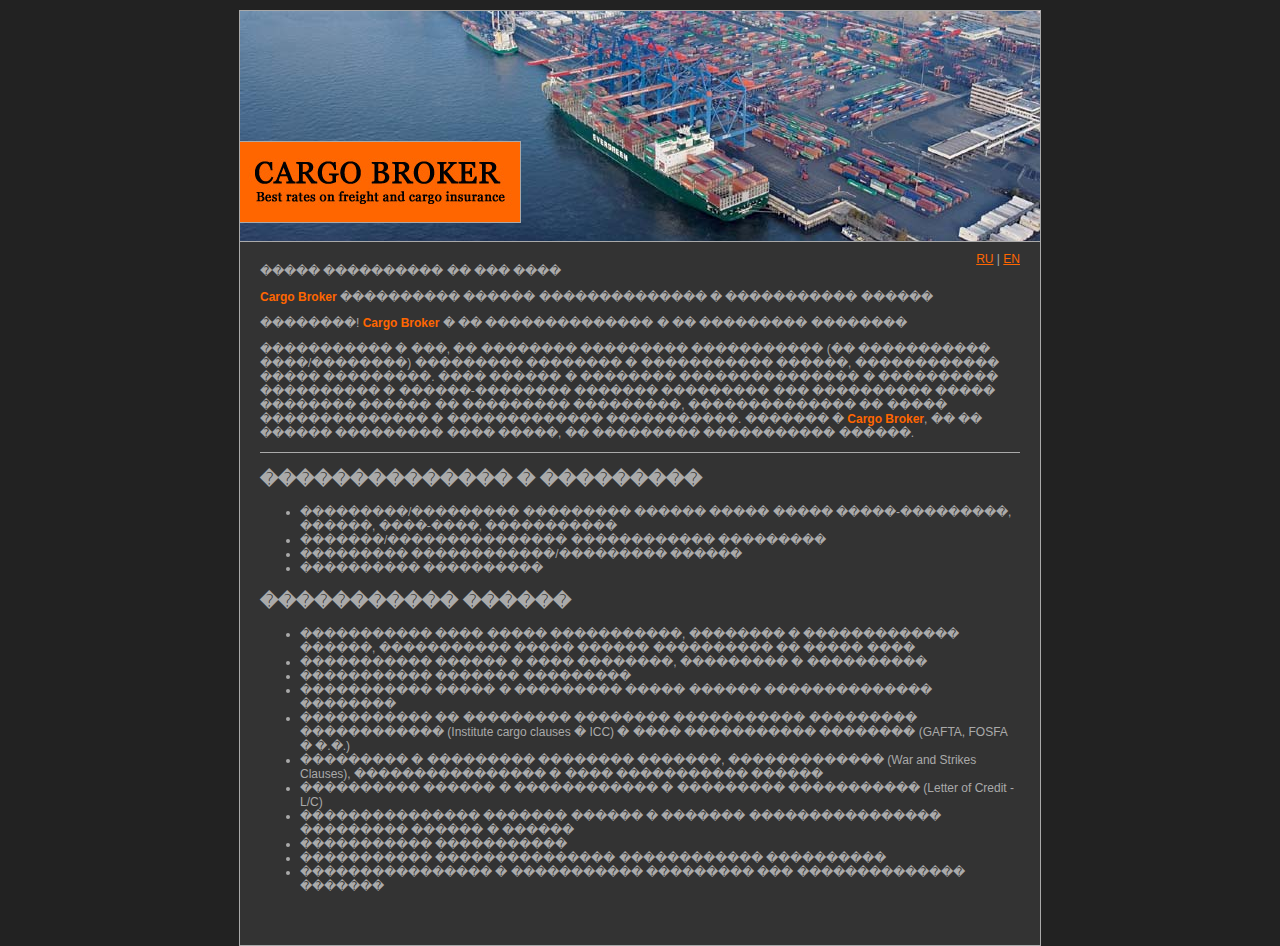
==== trunk/webroot/index.html @ fdf37bdc "" ====
<html>
	<head>
		<LINK REL="SHORTCUT ICON" HREF="img/actimind.ico"> 
		<LINK rel="stylesheet" type="text/css" href="styles/styles.css">
	</head>
	<body>
		<div id="cb-header">
			<div id="cb-logo">
			</div>
		</div>
		<div id="cb-main">
			<div id="cb-lang">
				<a href="">RU</a> | <a href="">EN</a>
			</div>
			<div id="cb-content">
				<p>����� ���������� �� ��� ����</p>
				<p><span class="cb-brand">Cargo Broker</span> ���������� ������ �������������� � ����������� ������</p>
				<p>��������! <span class="cb-brand">Cargo Broker</span> � �� �������������� � �� ��������� ��������</p>
				<p>����������� � ���, �� �������� ��������� ����������� (�� ����������� ����/��������) ��������� �������� � ����������� ������, ������������ ����� ���������.
					���� ������ � �������� ��������������� � ���������� ���������� � ������-�������� ������� ��������� ��� ���������� ����� �������� ������ �� ��������� ���������, �������������� �� ����� �������������� � ������������� �����������.
					������� � <span class="cb-brand">Cargo Broker</span>, �� �� ������ ��������� ���� �����, �� ��������� ����������� ������.
				</p>
				<div class="cb-hr"></div>
	
				<h2>�������������� � ��������� </h2>
				<ul>
					<li>���������/��������� ��������� ������ ����� ����� �����-���������, ������, ����-����, �����������</li>
					<li>�������/��������������� ������������ ���������</li>
				  <li>��������� ������������/��������� ������</li>
					<li>���������� ����������</li>
				</ul>
				
				<h2>����������� ������</h2>
				<ul>
					<li>����������� ���� ����� �����������, �������� � ������������� ������, ����������� ����� ������ ���������� �� ����� ����</li>
					<li>����������� ������ � ���� ��������, ��������� � ���������� </li>
					<li>����������� ������� ��������� </li>
				  <li>����������� ����� � ��������� ����� ������ �������������� �������� </li>
				  <li>����������� �� ��������� �������� ����������� ��������� ������������ (Institute cargo clauses � ICC) � ���� ����������� �������� (GAFTA, FOSFA � �.�.)</li>
				  <li>��������� � ��������� �������� �������, ������������� (War and Strikes Clauses), ���������������� � ���� ����������� ������</li>
				  <li>���������� ������ � ������������ � ��������� ����������� (Letter of Credit - L/C)</li>
					<li>��������������� ������� ������ � ������� ���������������� ��������� ������ � ������</li>
					<li>����������� ����������� </li>
					<li>����������� ��������������� ������������ ����������</li>
					<li>���������������� � ����������� ��������� ��� �������������� �������</li>
				</ul>
			</div>
		</div>
		<div id="cb-footer">
		</div>
	</body>
</html>
---- trunk/webroot/styles/styles.css ----
body {

		background-color: #222;
		margin: 0px;
		padding: 0px;
		padding-top: 10px;
		font-family: Georgia, Arial;
		font-size: 12px;
		color: #aaa;
	  text-align: center;

}

div#cb-header {

    border: 1px solid #aaa;
    padding: 0px;
    padding-top: 0px;
    width: 800px;
    height: 230px;
    margin-left: auto;
    margin-right: auto;
    text-align: left;
    background-image: url("../img/header01_1024.jpg");
}

div#cb-logo {

    border: 1px solid #aaa;
    border-left: 0px;
    padding: 0px;
    margin-top: 130px;
    width: 280px;
    height: 80px;
    text-align: left;
    background-image: url("../img/logo.jpg");
}

div#cb-main {

  	background-color: #333;
    border: 1px solid #aaa;
    border-top: 0px;
    padding: 0px;
    padding-top: 10px;
    padding-bottom: 40px;
    width: 800px;
    margin-left: auto;
    margin-right: auto;
    text-align: left;

}

div#cb-content {

    margin-left: 20px;
    margin-right: 20px;

}

div#cb-lang {

		float: right;
		margin-right: 20px;

}


a {
		/* color: #99f; */ 
		color: #f60;  
		font-family: Georgia, Arial;
		font-size: 12px;
}

.cb-brand {
		color: #f60;
		font-family: Georgia, Arial;
		font-size: 12px;
		font-weight: bold;
}

div.cb-hr {
		
		border-top: 1px solid #aaa;
		width: 100%;
		margin-bottom: 0px;
}
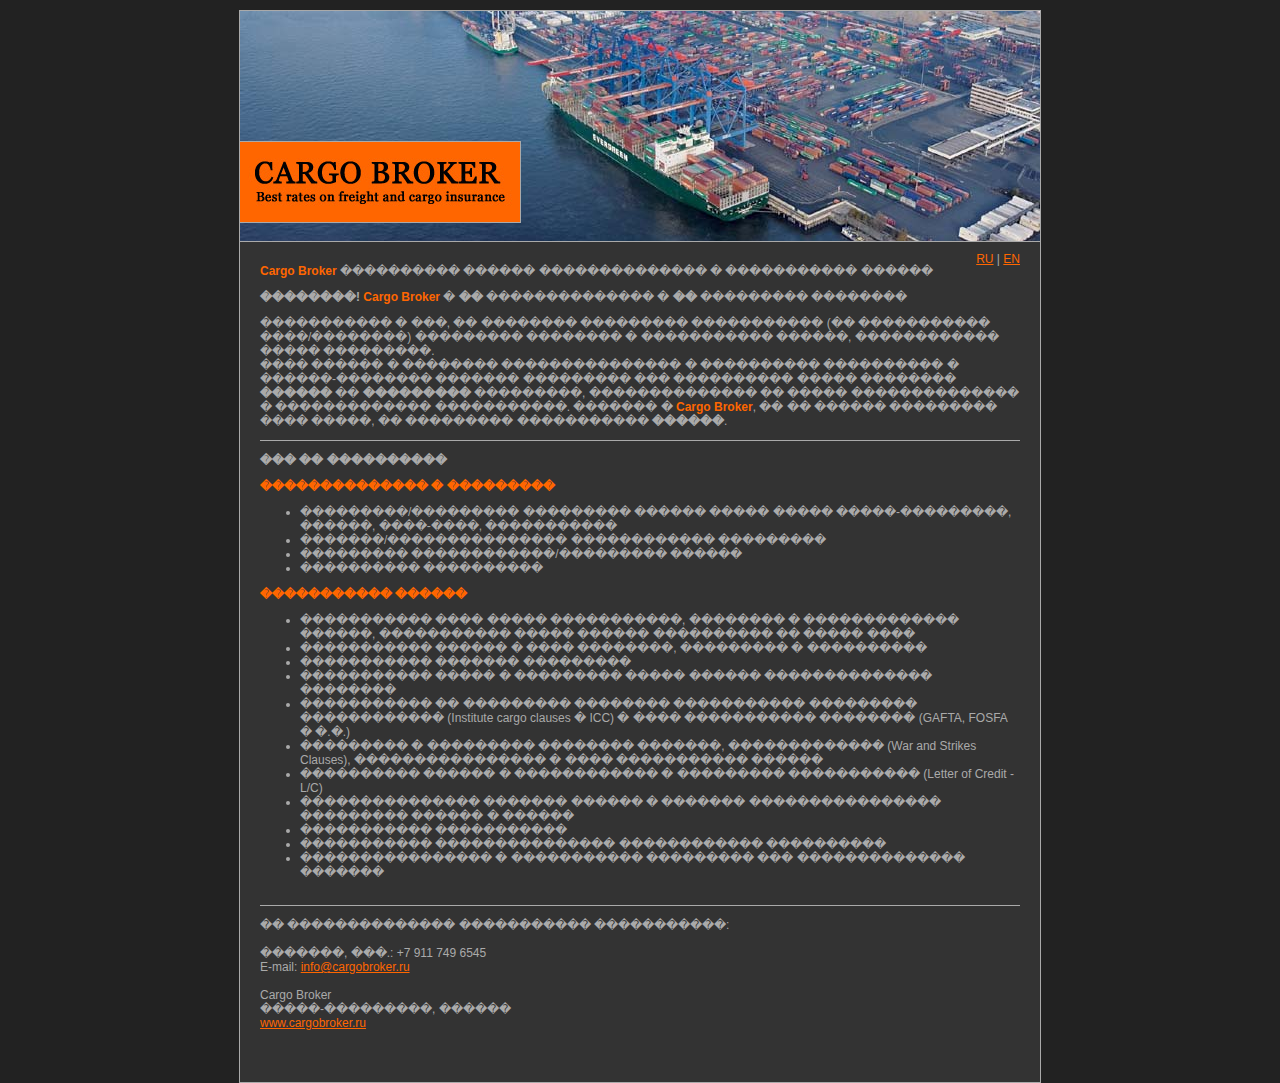
==== commit d6c206ec: "" ====
--- a/trunk/webroot/index.html
+++ b/trunk/webroot/index.html
@@ -1,7 +1,8 @@
 <html>
 	<head>
-		<LINK REL="SHORTCUT ICON" HREF="img/actimind.ico"> 
-		<LINK rel="stylesheet" type="text/css" href="styles/styles.css">
+	  <TITLE>Cargo Broker</TITLE>
+		<!--LINK REL="SHORTCUT ICON" HREF="img/actimind.ico"/--> 
+		<LINK rel="stylesheet" type="text/css" href="styles/styles.css"/>
 	</head>
 	<body>
 		<div id="cb-header">
@@ -10,19 +11,22 @@
 		</div>
 		<div id="cb-main">
 			<div id="cb-lang">
-				<a href="">RU</a> | <a href="">EN</a>
+				<a href="/index.html">RU</a> | <a href="/index.en.html">EN</a>
 			</div>
 			<div id="cb-content">
-				<p>����� ���������� �� ��� ����</p>
 				<p><span class="cb-brand">Cargo Broker</span> ���������� ������ �������������� � ����������� ������</p>
-				<p>��������! <span class="cb-brand">Cargo Broker</span> � �� �������������� � �� ��������� ��������</p>
+				<p><b>��������!</b> <span class="cb-brand">Cargo Broker</span> � <b>��</b> �������������� � <b>��</b> ��������� ��������</p>
 				<p>����������� � ���, �� �������� ��������� ����������� (�� ����������� ����/��������) ��������� �������� � ����������� ������, ������������ ����� ���������.
-					���� ������ � �������� ��������������� � ���������� ���������� � ������-�������� ������� ��������� ��� ���������� ����� �������� ������ �� ��������� ���������, �������������� �� ����� �������������� � ������������� �����������.
-					������� � <span class="cb-brand">Cargo Broker</span>, �� �� ������ ��������� ���� �����, �� ��������� ����������� ������.
+				  <br/>
+					���� ������ � �������� ��������������� � ���������� ���������� � ������-�������� ������� ��������� ��� ���������� ����� �������� <b>������</b> �� <b>���������</b> ���������, �������������� �� ����� �������������� � ������������� �����������.
+					������� � <span class="cb-brand">Cargo Broker</span>, �� �� ������ ��������� ���� �����, �� ��������� ����������� <b>������</b>.
 				</p>
 				<div class="cb-hr"></div>
+				<div class="cb-center">
+				  <p><b>��� �� ����������</b></p>
+				</div>
 	
-				<h2>�������������� � ��������� </h2>
+				<h2 class="cb-brand">�������������� � ���������</h2>
 				<ul>
 					<li>���������/��������� ��������� ������ ����� ����� �����-���������, ������, ����-����, �����������</li>
 					<li>�������/��������������� ������������ ���������</li>
@@ -30,7 +34,7 @@
 					<li>���������� ����������</li>
 				</ul>
 				
-				<h2>����������� ������</h2>
+				<h2 class="cb-brand">����������� ������</h2>
 				<ul>
 					<li>����������� ���� ����� �����������, �������� � ������������� ������, ����������� ����� ������ ���������� �� ����� ����</li>
 					<li>����������� ������ � ���� ��������, ��������� � ���������� </li>
@@ -44,6 +48,20 @@
 					<li>����������� ��������������� ������������ ����������</li>
 					<li>���������������� � ����������� ��������� ��� �������������� �������</li>
 				</ul>
+
+        <br/>
+				<div class="cb-hr"></div>
+				<div id="cb-contacts">
+          <p>�� �������������� ����������� �����������:<br/>
+             <br/>
+             �������, ���.: +7 911 749 6545<br/>
+             E-mail: <a href="mailto:info@cargobroker.ru">info@cargobroker.ru</a><br/>
+             <br/>
+             Cargo Broker<br/>
+             �����-���������, ������<br/>
+             <a href="www.cargobroker.ru">www.cargobroker.ru</a>
+          </p>
+			  </div>  
 			</div>
 		</div>
 		<div id="cb-footer">
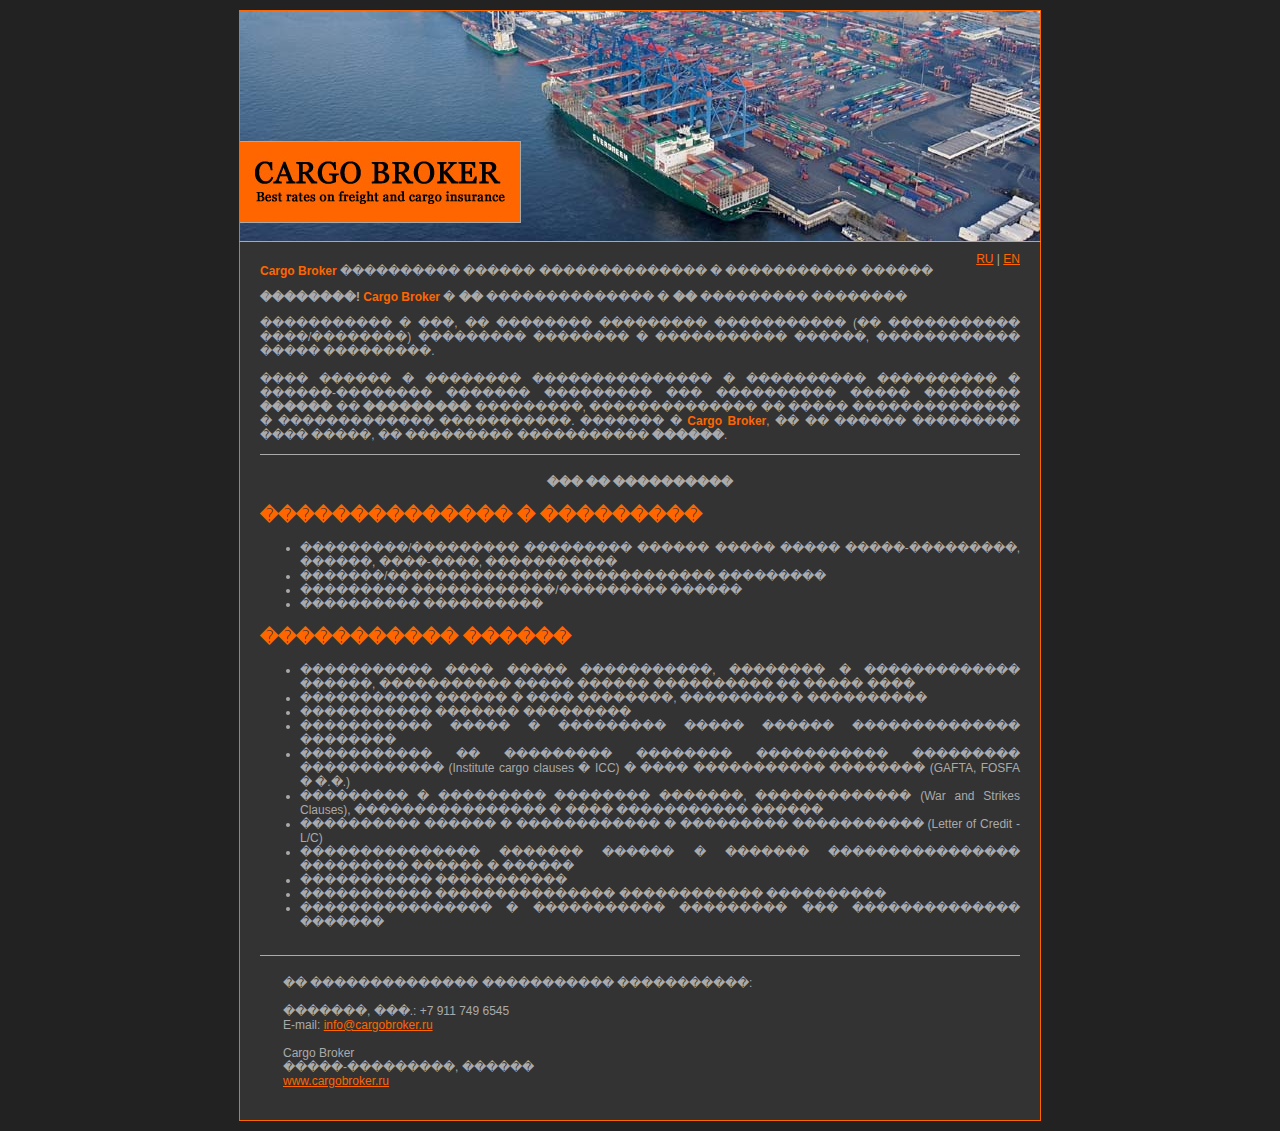
==== commit beb2358e: "" ====
--- a/trunk/webroot/index.html
+++ b/trunk/webroot/index.html
@@ -17,6 +17,7 @@
 				<p><span class="cb-brand">Cargo Broker</span> ���������� ������ �������������� � ����������� ������</p>
 				<p><b>��������!</b> <span class="cb-brand">Cargo Broker</span> � <b>��</b> �������������� � <b>��</b> ��������� ��������</p>
 				<p>����������� � ���, �� �������� ��������� ����������� (�� ����������� ����/��������) ��������� �������� � ����������� ������, ������������ ����� ���������.
+				  <br/>
 				  <br/>
 					���� ������ � �������� ��������������� � ���������� ���������� � ������-�������� ������� ��������� ��� ���������� ����� �������� <b>������</b> �� <b>���������</b> ���������, �������������� �� ����� �������������� � ������������� �����������.
 					������� � <span class="cb-brand">Cargo Broker</span>, �� �� ������ ��������� ���� �����, �� ��������� ����������� <b>������</b>.
@@ -59,7 +60,7 @@
              <br/>
              Cargo Broker<br/>
              �����-���������, ������<br/>
-             <a href="www.cargobroker.ru">www.cargobroker.ru</a>
+             <a href="http://www.cargobroker.ru">www.cargobroker.ru</a>
           </p>
 			  </div>  
 			</div>
--- a/trunk/webroot/styles/styles.css
+++ b/trunk/webroot/styles/styles.css
@@ -4,6 +4,7 @@
 		margin: 0px;
 		padding: 0px;
 		padding-top: 10px;
+		padding-bottom: 10px;
 		font-family: Georgia, Arial;
 		font-size: 12px;
 		color: #aaa;
@@ -13,7 +14,8 @@
 
 div#cb-header {
 
-    border: 1px solid #aaa;
+    border: 1px solid #f60;
+    border-bottom: 1px solid #aaa;
     padding: 0px;
     padding-top: 0px;
     width: 800px;
@@ -39,11 +41,11 @@
 div#cb-main {
 
   	background-color: #333;
-    border: 1px solid #aaa;
+    border: 1px solid #f60;
     border-top: 0px;
     padding: 0px;
     padding-top: 10px;
-    padding-bottom: 40px;
+    padding-bottom: 20px;
     width: 800px;
     margin-left: auto;
     margin-right: auto;
@@ -55,6 +57,7 @@
 
     margin-left: 20px;
     margin-right: 20px;
+    text-align: justify;
 
 }
 
@@ -65,6 +68,11 @@
 
 }
 
+div#cb-contacts {
+
+		margin-left: 23px;
+
+}
 
 a {
 		/* color: #99f; */ 
@@ -73,16 +81,25 @@
 		font-size: 12px;
 }
 
-.cb-brand {
+span.cb-brand {
 		color: #f60;
 		font-family: Georgia, Arial;
 		font-size: 12px;
 		font-weight: bold;
 }
 
+h2.cb-brand {
+		color: #f60;
+}
+
 div.cb-hr {
 		
 		border-top: 1px solid #aaa;
 		width: 100%;
-		margin-bottom: 0px;
+		margin-bottom: 20px;
+}
+
+div.cb-center {
+    width: 100%;
+    text-align: center;
 }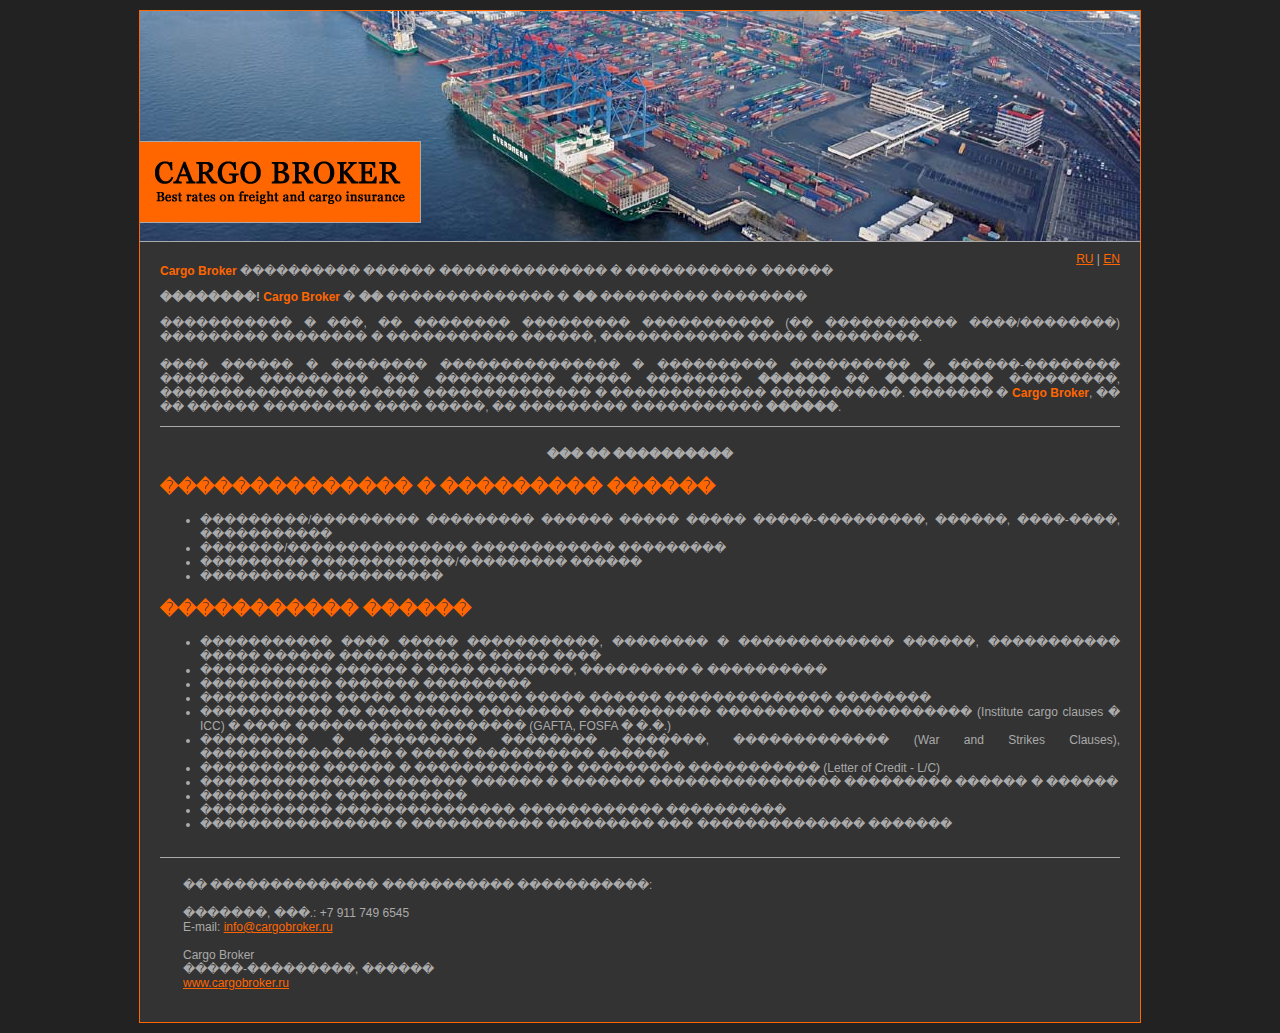
==== commit 9d6804f5: "- header test correction - english version - width 100px" ====
--- a/trunk/webroot/index.html
+++ b/trunk/webroot/index.html
@@ -27,7 +27,7 @@
 				  <p><b>��� �� ����������</b></p>
 				</div>
 	
-				<h2 class="cb-brand">�������������� � ���������</h2>
+				<h2 class="cb-brand">�������������� � ��������� ������</h2>
 				<ul>
 					<li>���������/��������� ��������� ������ ����� ����� �����-���������, ������, ����-����, �����������</li>
 					<li>�������/��������������� ������������ ���������</li>
@@ -38,9 +38,9 @@
 				<h2 class="cb-brand">����������� ������</h2>
 				<ul>
 					<li>����������� ���� ����� �����������, �������� � ������������� ������, ����������� ����� ������ ���������� �� ����� ����</li>
-					<li>����������� ������ � ���� ��������, ��������� � ���������� </li>
-					<li>����������� ������� ��������� </li>
-				  <li>����������� ����� � ��������� ����� ������ �������������� �������� </li>
+					<li>����������� ������ � ���� ��������, ��������� � ����������</li>
+					<li>����������� ������� ���������</li>
+				  <li>����������� ����� � ��������� ����� ������ �������������� ��������</li>
 				  <li>����������� �� ��������� �������� ����������� ��������� ������������ (Institute cargo clauses � ICC) � ���� ����������� �������� (GAFTA, FOSFA � �.�.)</li>
 				  <li>��������� � ��������� �������� �������, ������������� (War and Strikes Clauses), ���������������� � ���� ����������� ������</li>
 				  <li>���������� ������ � ������������ � ��������� ����������� (Letter of Credit - L/C)</li>
--- a/trunk/webroot/styles/styles.css
+++ b/trunk/webroot/styles/styles.css
@@ -18,7 +18,7 @@
     border-bottom: 1px solid #aaa;
     padding: 0px;
     padding-top: 0px;
-    width: 800px;
+    width: 1000px;
     height: 230px;
     margin-left: auto;
     margin-right: auto;
@@ -46,7 +46,7 @@
     padding: 0px;
     padding-top: 10px;
     padding-bottom: 20px;
-    width: 800px;
+    width: 1000px;
     margin-left: auto;
     margin-right: auto;
     text-align: left;
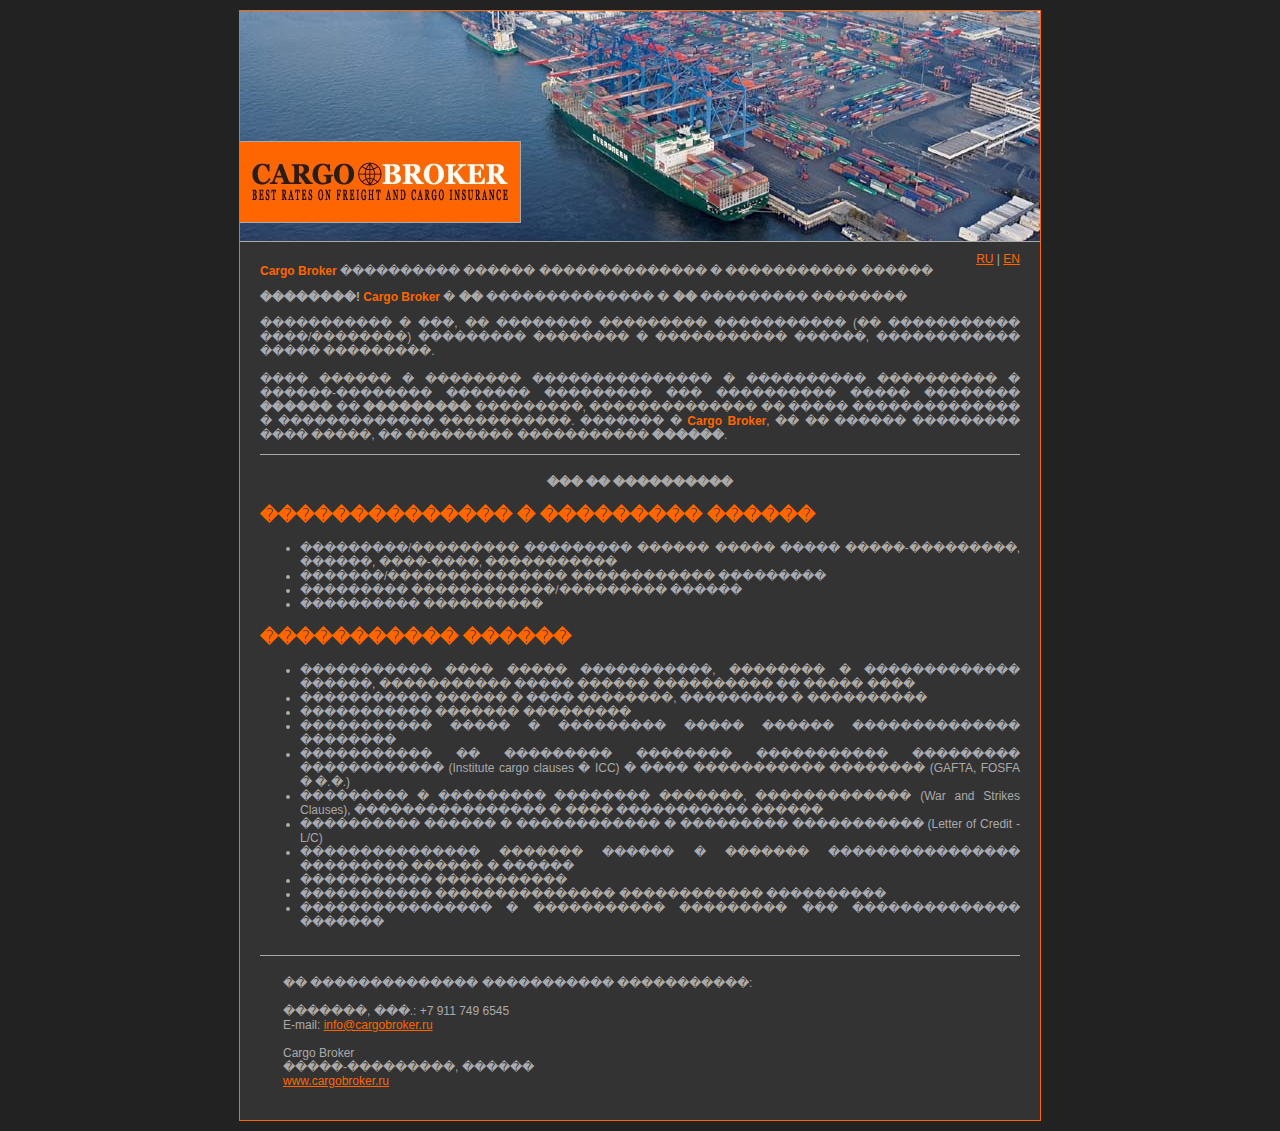
==== commit 543a33fb: "Google Analytics added" ====
--- a/trunk/webroot/index.html
+++ b/trunk/webroot/index.html
@@ -67,5 +67,17 @@
 		</div>
 		<div id="cb-footer">
 		</div>
+
+<!-- Google Analytics -->
+<script type="text/javascript">
+var gaJsHost = (("https:" == document.location.protocol) ? "https://ssl." : "http://www.");
+document.write(unescape("%3Cscript src='" + gaJsHost + "google-analytics.com/ga.js' type='text/javascript'%3E%3C/script%3E"));
+</script>
+<script type="text/javascript">
+try {
+var pageTracker = _gat._getTracker("UA-10724485-1");
+pageTracker._trackPageview();
+} catch(err) {}</script>
+
 	</body>
 </html>--- a/trunk/webroot/styles/styles.css
+++ b/trunk/webroot/styles/styles.css
@@ -1,14 +1,14 @@
 body {
 
-		background-color: #222;
-		margin: 0px;
-		padding: 0px;
-		padding-top: 10px;
-		padding-bottom: 10px;
-		font-family: Georgia, Arial;
-		font-size: 12px;
-		color: #aaa;
-	  text-align: center;
+                background-color: #222;
+                margin: 0px;
+                padding: 0px;
+                padding-top: 10px;
+                padding-bottom: 10px;
+                font-family: Georgia, Arial;
+                font-size: 12px;
+                color: #aaa;
+          text-align: center;
 
 }
 
@@ -18,7 +18,7 @@
     border-bottom: 1px solid #aaa;
     padding: 0px;
     padding-top: 0px;
-    width: 1000px;
+    width: 800px;
     height: 230px;
     margin-left: auto;
     margin-right: auto;
@@ -35,18 +35,18 @@
     width: 280px;
     height: 80px;
     text-align: left;
-    background-image: url("../img/logo.jpg");
+    background-image: url("../img/logo_v2.jpg");
 }
 
 div#cb-main {
 
-  	background-color: #333;
+        background-color: #333;
     border: 1px solid #f60;
     border-top: 0px;
     padding: 0px;
     padding-top: 10px;
     padding-bottom: 20px;
-    width: 1000px;
+    width: 800px;
     margin-left: auto;
     margin-right: auto;
     text-align: left;
@@ -63,40 +63,40 @@
 
 div#cb-lang {
 
-		float: right;
-		margin-right: 20px;
+                float: right;
+                margin-right: 20px;
 
 }
 
 div#cb-contacts {
 
-		margin-left: 23px;
+                margin-left: 23px;
 
 }
 
 a {
-		/* color: #99f; */ 
-		color: #f60;  
-		font-family: Georgia, Arial;
-		font-size: 12px;
+                /* color: #99f; */ 
+                color: #f60;  
+                font-family: Georgia, Arial;
+                font-size: 12px;
 }
 
 span.cb-brand {
-		color: #f60;
-		font-family: Georgia, Arial;
-		font-size: 12px;
-		font-weight: bold;
+                color: #f60;
+                font-family: Georgia, Arial;
+                font-size: 12px;
+                font-weight: bold;
 }
 
 h2.cb-brand {
-		color: #f60;
+                color: #f60;
 }
 
 div.cb-hr {
-		
-		border-top: 1px solid #aaa;
-		width: 100%;
-		margin-bottom: 20px;
+                
+                border-top: 1px solid #aaa;
+                width: 100%;
+                margin-bottom: 20px;
 }
 
 div.cb-center {
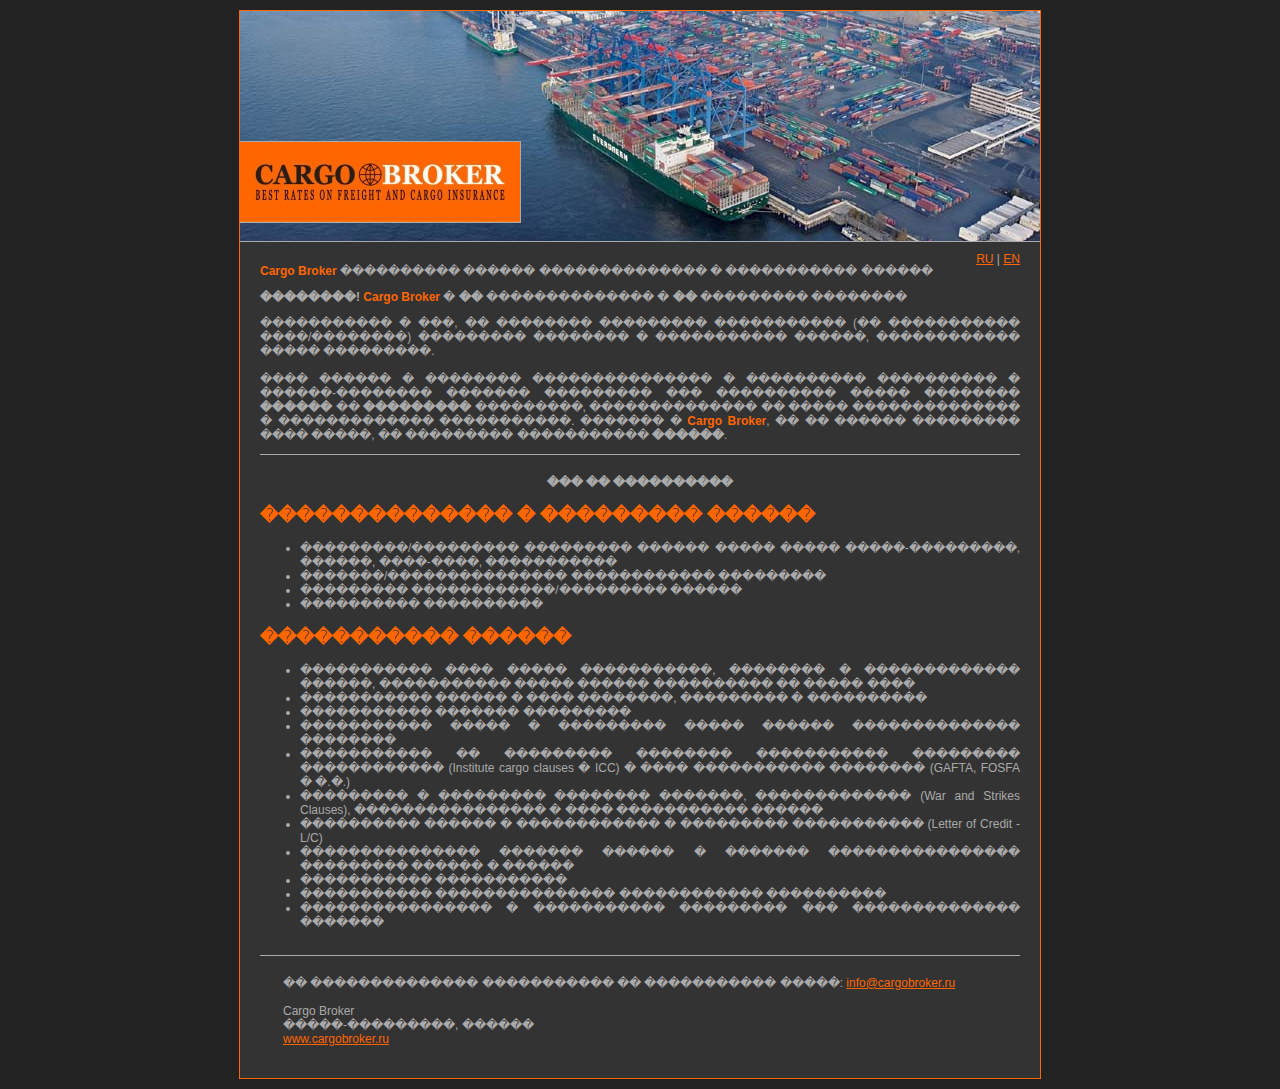
==== commit 1f199241: "Contacts updated (name and phone removed)." ====
--- a/trunk/webroot/index.html
+++ b/trunk/webroot/index.html
@@ -1,7 +1,7 @@
 <html>
 	<head>
 	  <TITLE>Cargo Broker</TITLE>
-		<!--LINK REL="SHORTCUT ICON" HREF="img/actimind.ico"/--> 
+		<LINK REL="SHORTCUT ICON" HREF="img/icon03.ico"/> 
 		<LINK rel="stylesheet" type="text/css" href="styles/styles.css"/>
 	</head>
 	<body>
@@ -53,10 +53,7 @@
         <br/>
 				<div class="cb-hr"></div>
 				<div id="cb-contacts">
-          <p>�� �������������� ����������� �����������:<br/>
-             <br/>
-             �������, ���.: +7 911 749 6545<br/>
-             E-mail: <a href="mailto:info@cargobroker.ru">info@cargobroker.ru</a><br/>
+          <p>�� �������������� ����������� �� ����������� �����: <a href="mailto:info@cargobroker.ru">info@cargobroker.ru</a><br/>
              <br/>
              Cargo Broker<br/>
              �����-���������, ������<br/>
@@ -75,7 +72,7 @@
 </script>
 <script type="text/javascript">
 try {
-var pageTracker = _gat._getTracker("UA-10724485-1");
+var pageTracker = _gat._getTracker("UA-10734730-1");
 pageTracker._trackPageview();
 } catch(err) {}</script>
 
--- a/trunk/webroot/styles/styles.css
+++ b/trunk/webroot/styles/styles.css
@@ -35,7 +35,7 @@
     width: 280px;
     height: 80px;
     text-align: left;
-    background-image: url("../img/logo_v2.jpg");
+    background-image: url("../img/logo_v3.jpg");
 }
 
 div#cb-main {
